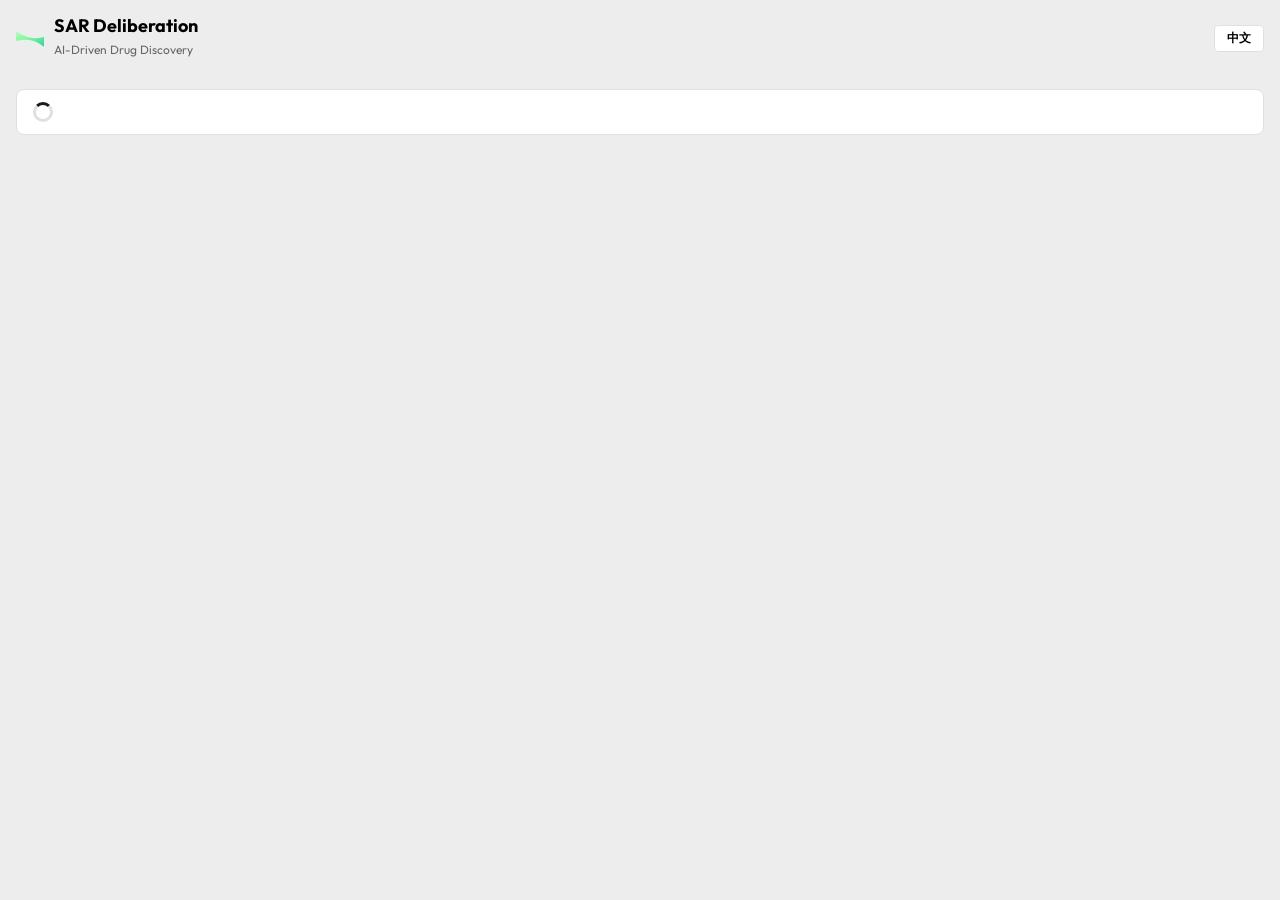
==== static/index.html @ 7827d1dc "Initial commit: SAR Deliberation platform Multi-agent AI deliberation system for drug discovery lead" ====
<!DOCTYPE html>
<html lang="en">
<head>
    <meta charset="UTF-8">
    <meta name="viewport" content="width=device-width, initial-scale=1.0">
    <title>SAR Deliberation</title>
    <link rel="icon" href="/static/favicon.svg" type="image/svg+xml">
    <link rel="stylesheet" href="/static/style.css?v=24">
    <script src="https://cdn.plot.ly/plotly-2.35.0.min.js"></script>
</head>
<body>

<div class="container">

    <!-- Header -->
    <header class="sar-header">
        <div class="header-left">
            <img class="header-logo" src="/static/favicon.svg" alt="logo">
            <div>
                <h1>SAR Deliberation</h1>
                <div class="subtitle" data-i18n="subtitle">AI-Driven Drug Discovery</div>
                <div class="project-context" id="project-context"></div>
            </div>
        </div>
        <div class="header-right-group">
            <span class="project-label hidden" id="project-label" data-i18n="projectLabel">Project</span>
            <select class="project-select hidden" id="project-select" onchange="switchProject(this.value)"></select>
            <button class="lang-toggle" onclick="toggleLang()">中文</button>
        </div>
    </header>

    <!-- App Layout: Sidebar + View Container -->
    <main class="app-layout no-sidebar">

        <!-- Shared Sidebar -->
        <aside id="sidebar" class="hidden">
            <button class="sidebar-collapse-btn" onclick="toggleMolPanel()" title="Toggle sidebar">
                <svg viewBox="0 0 16 16" fill="none" xmlns="http://www.w3.org/2000/svg">
                    <path d="M10 3L5 8l5 5" stroke="currentColor" stroke-width="1.5" stroke-linecap="round" stroke-linejoin="round"/>
                </svg>
            </button>
            <div class="sidebar-inner">
                <div class="sidebar-nav">
                    <button class="sidebar-nav-btn active" id="nav-home" onclick="switchView('home')">
                        <svg class="sidebar-nav-icon" viewBox="0 0 20 20" xmlns="http://www.w3.org/2000/svg">
                            <path d="M10.707 2.293a1 1 0 00-1.414 0l-7 7a1 1 0 001.414 1.414L4 10.414V17a1 1 0 001 1h2a1 1 0 001-1v-2a1 1 0 011-1h2a1 1 0 011 1v2a1 1 0 001 1h2a1 1 0 001-1v-6.586l.293.293a1 1 0 001.414-1.414l-7-7z" fill="currentColor"/>
                        </svg>
                        <span class="sidebar-nav-label" data-i18n="home">Home</span>
                    </button>
                    <button class="sidebar-nav-btn" id="nav-knowledge" onclick="switchView('knowledge')">
                        <svg class="sidebar-nav-icon" viewBox="0 0 20 20" xmlns="http://www.w3.org/2000/svg">
                            <path d="M9 4.804A7.968 7.968 0 005.5 4c-1.255 0-2.443.29-3.5.804v10A7.969 7.969 0 015.5 14c1.669 0 3.218.51 4.5 1.385A7.962 7.962 0 0114.5 14c1.255 0 2.443.29 3.5.804v-10A7.968 7.968 0 0014.5 4c-1.255 0-2.443.29-3.5.804V12a1 1 0 11-2 0V4.804z" fill="currentColor"/>
                        </svg>
                        <span class="sidebar-nav-label" data-i18n="knowledgeBase">Knowledge</span>
                    </button>
                </div>
                <div class="mol-list hidden" id="molecule-list">
                    <div class="mol-list-header">
                        <span data-i18n="sidebarMolecules">Molecules</span>
                        <span id="mol-count"></span>
                    </div>
                    <div class="mol-filter-tabs" id="mol-filter-tabs"></div>
                    <div class="mol-list-scroll" id="mol-list-body"></div>
                </div>
                <div class="mol-list-user" onclick="showToast(lang === 'zh' ? '登录功能开发中' : 'Sign-in coming soon')">
                    <div class="user-avatar">
                        <svg viewBox="0 0 20 20" fill="currentColor" xmlns="http://www.w3.org/2000/svg">
                            <path d="M10,11 C12.2,11 14,9.2 14,7 C14,4.8 12.2,3 10,3 C7.8,3 6,4.8 6,7 C6,9.2 7.8,11 10,11Z M10,12.5 C6.7,12.5 2,14.2 2,17 L2,18 L18,18 L18,17 C18,14.2 13.3,12.5 10,12.5Z"/>
                        </svg>
                    </div>
                    <span class="user-label" data-i18n="signIn">Sign in</span>
                </div>
            </div>
        </aside>

        <!-- View Container -->
        <div class="view-container">

            <!-- HOME VIEW -->
            <div id="view-home" class="view-pane active">
                <div id="dashboard-content">
                    <div class="loading"><div class="spinner"></div></div>
                </div>
            </div>

            <!-- KNOWLEDGE VIEW -->
            <div id="view-knowledge" class="view-pane">
                <div id="knowledge-content"></div>
            </div>

            <!-- PROJECT VIEW -->
            <div id="view-project" class="view-pane">
                <div class="stat-row" id="overview-cards"></div>
                <section id="detail-panel">
                    <div class="panel-tab-bar">
                        <button class="tab-btn active" data-tab="detail" data-i18n="candidate" onclick="switchTab('detail')">Candidate</button>
                        <button class="tab-btn" data-tab="heatmap" data-i18n="sarMatrix" onclick="switchTab('heatmap')">SAR Matrix</button>
                        <button class="tab-btn" data-tab="comparison" data-i18n="compare" onclick="switchTab('comparison')">Compare</button>
                        <button class="tab-btn" data-tab="analysis" onclick="switchTab('analysis')"><span data-i18n="analysis">Analysis</span> <span class="tab-ai-badge">✦ AI</span></button>
                    </div>

                    <div class="tab-pane active" id="tab-detail">
                        <div id="molecule-detail"></div>
                        <div class="panel-section">
                            <div class="panel-section-title" onclick="toggleCollapsible('smiles-collapsible')">
                                <span data-i18n="customMol">Custom Molecule</span> <span class="chevron">&#9662;</span>
                            </div>
                            <div id="smiles-collapsible" class="panel-section-body" style="display:none;">
                                <div class="smiles-hint" data-i18n="smilesHint">Paste a SMILES string to evaluate any molecule against the reference compound.</div>
                                <div class="smiles-presets" id="smiles-presets"></div>
                                <div class="smiles-row">
                                    <input type="text" class="smiles-input" id="smiles-input"
                                           placeholder="e.g. CC(=O)Oc1ccccc1C(=O)O">
                                    <button class="btn btn-primary btn-sm" data-i18n="evaluate" onclick="evaluateSmiles()">Evaluate</button>
                                </div>
                                <div id="smiles-result" class="mt-16"></div>
                            </div>
                        </div>
                    </div>

                    <div class="tab-pane" id="tab-heatmap">
                        <div class="tab-pane-body">
                            <div class="heatmap-controls" id="heatmap-controls"></div>
                            <div id="heatmap-charts"></div>
                        </div>
                    </div>

                    <div class="tab-pane" id="tab-comparison">
                        <div class="tab-pane-body">
                            <div class="tab-hint" data-i18n="compareHint">Select 2–4 molecules to compare properties and radar profiles</div>
                            <div class="compare-chips" id="compare-checkboxes"></div>
                            <button class="btn btn-primary btn-sm mt-16" id="compare-btn" data-i18n="compareSelected" onclick="runComparison()">Compare Selected</button>
                            <div id="compare-results"></div>
                        </div>
                    </div>

                    <div class="tab-pane" id="tab-analysis">
                        <div class="tab-pane-body">
                            <div id="strategy-cards"></div>
                            <div class="panel-section" id="context-section">
                                <div class="panel-section-title" onclick="toggleCollapsible('context-collapsible')">
                                    <span data-i18n="domainKnowledge">Domain Knowledge</span> <span class="chevron">&#9662;</span>
                                </div>
                                <div id="context-collapsible" class="panel-section-body" style="display:none;">
                                    <div class="smiles-hint" data-i18n="contextHint">Paste paper excerpts, SAR rules, or design constraints to give agents deeper context.</div>
                                    <textarea class="context-input" id="user-context"
                                              placeholder="e.g. Zhu et al. found that fluorine at para position is optimal for EGFR binding..."></textarea>
                                </div>
                            </div>
                            <div class="delib-bar-row">
                                <input type="text" class="delib-input" id="analysis-focus"
                                       placeholder="Analysis focus (optional)">
                                <button class="btn btn-primary" id="start-btn" data-i18n="startAnalysis" onclick="startDeliberation()">Start Analysis</button>
                            </div>
                            <div id="analysis-empty" class="analysis-empty">
                                <div class="analysis-flow">
                                    <div class="flow-step">
                                        <div class="flow-icon">1</div>
                                        <div class="flow-label" data-i18n="r1">Independent Analysis</div>
                                        <div class="flow-desc" data-i18n="flowDesc1">3 agents analyze all molecules from different perspectives</div>
                                    </div>
                                    <div class="flow-arrow">&rarr;</div>
                                    <div class="flow-step">
                                        <div class="flow-icon">2</div>
                                        <div class="flow-label" data-i18n="r2">Cross-Challenge</div>
                                        <div class="flow-desc" data-i18n="flowDesc2">Agents challenge each other's findings with your guidance</div>
                                    </div>
                                    <div class="flow-arrow">&rarr;</div>
                                    <div class="flow-step">
                                        <div class="flow-icon">3</div>
                                        <div class="flow-label" data-i18n="r3">Convergence</div>
                                        <div class="flow-desc" data-i18n="flowDesc3">Agents reach consensus on rankings and recommendations</div>
                                    </div>
                                </div>
                            </div>
                            <div id="round1-area"></div>
                            <div id="review-gate" class="hidden"></div>
                            <div id="round2-area"></div>
                            <div id="round3-area"></div>
                            <div id="delib-summary"></div>
                            <div class="panel-section" id="history-section" style="margin-top:16px;">
                                <div class="panel-section-title" onclick="toggleCollapsible('history-collapsible')">
                                    <span data-i18n="historyTitle">Deliberation History</span> <span class="chevron">&#9662;</span>
                                </div>
                                <div id="history-collapsible" class="panel-section-body" style="display:none;">
                                    <div id="history-list"></div>
                                </div>
                            </div>
                        </div>
                    </div>
                </section>
            </div>

        </div>
    </main>

</div>

<script src="/static/app.js?v=27"></script>
</body>
</html>
---- static/style.css ----
@import url('https://fonts.googleapis.com/css2?family=Outfit:wght@300;400;500;600;700&display=swap');

:root {
    --bg: #EDEDED;
    --bg-card: #F5F5F5;
    --bg-white: #FFFFFF;
    --accent: #76FB91;
    --accent-dim: rgba(118, 251, 145, 0.15);
    --accent-border: rgba(118, 251, 145, 0.35);
    --accent-dark: #1A1A1A;
    --text: #000000;
    --text-secondary: #666666;
    --text-muted: #999999;
    --border: #E0E0E0;
    --agent-sa: #76FB91;
    --agent-mpo: #76D4FB;
    --agent-risk: #FBD076;
    --agent-admet: #D076FB;
    --agent-synth: #FB7676;
    --success: #22C55E;
    --warning: #F59E0B;
    --danger: #EF4444;
    --radius: 8px;
    --radius-sm: 4px;
    --shadow: 0 1px 4px rgba(0,0,0,0.06);
}

* { margin: 0; padding: 0; box-sizing: border-box; }

body {
    background: var(--bg);
    font-family: 'Outfit', 'Helvetica Neue', Arial, sans-serif;
    color: var(--text);
    line-height: 1.5;
    -webkit-font-smoothing: antialiased;
}

.container {
    max-width: 1400px;
    margin: 0 auto;
    padding: 0 16px;
}

/* ── Header ── */
.sar-header {
    padding: 12px 0 8px;
    display: flex;
    align-items: center;
    justify-content: space-between;
}
.header-right-group {
    display: flex;
    align-items: center;
    gap: 8px;
    flex-shrink: 0;
}
.project-label {
    font-size: 11px;
    font-weight: 500;
    color: var(--text-muted);
    letter-spacing: 0.3px;
}
.project-select {
    font-family: 'Outfit', sans-serif;
    font-size: 12px;
    font-weight: 500;
    padding: 4px 24px 4px 10px;
    border: 1px solid var(--border);
    border-radius: var(--radius-sm);
    background: var(--bg-white);
    color: var(--text);
    cursor: pointer;
    appearance: none;
    background-image: url("data:image/svg+xml,%3Csvg xmlns='http://www.w3.org/2000/svg' width='12' height='12' viewBox='0 0 12 12'%3E%3Cpath d='M3 5l3 3 3-3' fill='none' stroke='%23999' stroke-width='1.5'/%3E%3C/svg%3E");
    background-repeat: no-repeat;
    background-position: right 6px center;
    transition: all 0.12s ease;
    max-width: 220px;
}
.project-select:hover {
    border-color: var(--accent-dark);
}
.project-select:focus {
    outline: none;
    border-color: var(--accent-dark);
}
.lang-toggle {
    font-family: 'Outfit', sans-serif;
    font-size: 12px;
    font-weight: 600;
    padding: 4px 12px;
    border: 1px solid var(--border);
    border-radius: var(--radius-sm);
    background: var(--bg-white);
    color: var(--text);
    cursor: pointer;
    transition: all 0.12s ease;
    flex-shrink: 0;
}
.lang-toggle:hover {
    border-color: var(--accent-dark);
    background: var(--bg-card);
}
.header-left {
    display: flex;
    align-items: center;
    gap: 10px;
}
.header-logo {
    width: 28px;
    height: 28px;
    flex-shrink: 0;
}
/* ── Project Context ── */
.project-context {
    font-size: 12px;
    color: var(--text-muted);
    line-height: 1.5;
    padding: 0 0 6px;
    max-width: 800px;
}

/* ── Sidebar User ── */
.mol-list-user {
    display: flex;
    align-items: center;
    gap: 8px;
    padding: 8px 14px;
    border-top: 1px solid var(--border);
    flex-shrink: 0;
    cursor: pointer;
    transition: background 0.12s ease;
}
.mol-list-user:hover {
    background: var(--bg-card);
}
.user-avatar {
    width: 28px;
    height: 28px;
    border-radius: 50%;
    background: var(--bg);
    border: 1px solid var(--border);
    display: flex;
    align-items: center;
    justify-content: center;
    color: var(--text-muted);
    flex-shrink: 0;
}
.user-avatar svg {
    width: 14px;
    height: 14px;
}
.user-label {
    font-size: 12px;
    color: var(--text-muted);
}
.app-layout.sidebar-collapsed .mol-list-user {
    justify-content: center;
    padding: 8px 0;
}
.sar-header h1 {
    font-size: 18px;
    font-weight: 700;
    color: var(--text);
    margin: 0;
}
.sar-header .subtitle {
    font-size: 12px;
    color: var(--text-secondary);
    font-weight: 400;
    margin-top: 2px;
}
.header-context {
    font-size: 11px;
    color: var(--text-muted);
    margin-top: 2px;
}

/* ── Stat Cards ── */
.stat-row {
    display: grid;
    grid-template-columns: repeat(4, 1fr);
    gap: 8px;
    margin-bottom: 10px;
}
.stat-card {
    background: var(--bg-white);
    border-radius: var(--radius);
    padding: 10px 14px;
    box-shadow: var(--shadow);
    border: 1px solid var(--border);
}
.stat-card .stat-label {
    font-size: 12px;
    font-weight: 600;
    color: var(--text-secondary);
    text-transform: uppercase;
    letter-spacing: 0.5px;
    margin-bottom: 6px;
}
.stat-card .stat-value {
    font-size: 22px;
    font-weight: 700;
    color: var(--text);
    line-height: 1;
    font-variant-numeric: tabular-nums;
}
.stat-card .stat-sub {
    font-size: 12px;
    color: var(--text-muted);
    margin-top: 4px;
}
.stat-card.accent {
    background: linear-gradient(135deg, var(--accent-dim), var(--bg-white));
    border-color: var(--accent-border);
}

/* ── App Layout ── */
.app-layout {
    display: grid;
    grid-template-columns: 300px 1fr;
    gap: 6px;
    margin-bottom: 16px;
    transition: grid-template-columns 0.25s ease;
}
.app-layout.sidebar-collapsed {
    grid-template-columns: 48px 1fr;
}
.app-layout.no-sidebar {
    grid-template-columns: 1fr;
}

@media (max-width: 960px) {
    .app-layout { grid-template-columns: 1fr; }
}

/* ── View Panes ── */
.view-pane { display: none; }
.view-pane.active { display: block; }

/* ── Sidebar ── */
#sidebar {
    position: sticky;
    top: 16px;
    align-self: start;
}
aside#sidebar {
    position: relative;
}
.sidebar-inner {
    background: var(--bg-white);
    border-radius: var(--radius);
    box-shadow: var(--shadow);
    border: 1px solid var(--border);
    overflow: hidden;
    display: flex;
    flex-direction: column;
    min-height: 480px;
    max-height: calc(100vh - 48px);
}
.sidebar-nav {
    padding: 6px;
    border-bottom: 1px solid var(--border);
    flex-shrink: 0;
}
.sidebar-nav-btn {
    display: flex;
    align-items: center;
    gap: 8px;
    width: 100%;
    padding: 8px 10px;
    border: none;
    background: transparent;
    border-radius: var(--radius-sm);
    cursor: pointer;
    font-family: 'Outfit', sans-serif;
    font-size: 13px;
    font-weight: 500;
    color: var(--text-secondary);
    transition: all 0.12s ease;
}
.sidebar-nav-btn:hover {
    background: var(--bg-card);
    color: var(--text);
}
.sidebar-nav-btn.active {
    background: var(--accent-dim);
    color: #166534;
}
.sidebar-nav-icon {
    width: 18px;
    height: 18px;
    flex-shrink: 0;
}
.app-layout.sidebar-collapsed .sidebar-nav-label {
    display: none;
}
.app-layout.sidebar-collapsed .sidebar-nav-btn {
    justify-content: center;
    padding: 8px 0;
}

/* ── Molecule List ── */
.mol-list {
    overflow: hidden;
    display: flex;
    flex-direction: column;
    flex: 1;
    min-height: 0;
    border-top: 1px solid var(--border);
}

.mol-list-header {
    padding: 10px 14px;
    font-size: 13px;
    font-weight: 600;
    color: var(--text);
    border-bottom: 1px solid var(--border);
    display: flex;
    align-items: center;
    justify-content: space-between;
    flex-shrink: 0;
}
.mol-list-header #mol-count {
    font-weight: 400;
    color: var(--text-muted);
    font-size: 12px;
}
/* ── Sidebar Collapse Button ── */
.sidebar-collapse-btn {
    position: absolute;
    top: 8px;
    right: -12px;
    z-index: 10;
    width: 24px;
    height: 24px;
    border-radius: 50%;
    border: 1px solid var(--accent-border);
    background: var(--bg-white);
    cursor: pointer;
    color: #166534;
    display: flex;
    align-items: center;
    justify-content: center;
    box-shadow: 0 1px 4px rgba(0,0,0,0.1);
    transition: all 0.15s ease;
    flex-shrink: 0;
}
.sidebar-collapse-btn:hover {
    background: var(--accent);
    border-color: var(--accent);
    color: var(--accent-dark);
    box-shadow: 0 2px 8px rgba(118, 251, 145, 0.4);
}
.sidebar-collapse-btn svg {
    width: 12px;
    height: 12px;
    transition: transform 0.25s ease;
}
.app-layout.sidebar-collapsed .sidebar-collapse-btn {
    right: -12px;
}
.app-layout.sidebar-collapsed .sidebar-collapse-btn svg {
    transform: rotate(180deg);
}
/* Horizontal collapse: icon-only sidebar */
.app-layout.sidebar-collapsed .mol-list {
    display: none;
}
.app-layout.sidebar-collapsed .mol-list-user .user-label {
    display: none;
}

/* Filter Tabs */
.mol-filter-tabs {
    display: flex;
    gap: 3px;
    padding: 6px 14px;
    border-bottom: 1px solid var(--border);
    flex-shrink: 0;
    flex-wrap: wrap;
}
.filter-tab {
    font-family: 'Outfit', sans-serif;
    font-size: 11px;
    font-weight: 500;
    padding: 3px 8px;
    border-radius: var(--radius-sm);
    border: 1px solid var(--border);
    background: var(--bg-white);
    color: var(--text-secondary);
    cursor: pointer;
    transition: all 0.12s ease;
    white-space: nowrap;
}
.filter-tab:hover { border-color: var(--text-muted); }
.filter-tab.active {
    background: var(--accent-dark);
    color: var(--bg-white);
    border-color: var(--accent-dark);
}

/* Scrollable List */
.mol-list-scroll {
    overflow-y: auto;
    flex: 1;
    min-height: 0;
}

.mol-list-item {
    display: flex;
    align-items: center;
    gap: 8px;
    padding: 5px 12px 5px 14px;
    border-bottom: 1px solid var(--border);
    cursor: pointer;
    transition: background 0.12s ease;
    font-size: 13px;
}
.mol-list-item:last-child { border-bottom: none; }
.mol-list-item:hover { background: var(--accent-dim); }
.mol-list-item.active { background: var(--accent-dim); border-left: 3px solid var(--accent); padding-left: 11px; }

.mol-list-info { flex: 1; min-width: 0; }
.mol-list-name {
    font-weight: 500;
    color: var(--text);
    white-space: nowrap;
    overflow: hidden;
    text-overflow: ellipsis;
    font-size: 13px;
    line-height: 1.3;
}
.mol-list-position {
    font-size: 11px;
    color: var(--text-muted);
    line-height: 1.3;
}
.mol-list-right {
    display: flex;
    align-items: center;
    gap: 6px;
    flex-shrink: 0;
}
.mol-list-score {
    font-weight: 600;
    font-variant-numeric: tabular-nums;
    font-size: 12px;
    min-width: 32px;
    text-align: left;
}

.tag {
    display: inline-block;
    font-size: 10px;
    font-weight: 600;
    padding: 2px 6px;
    border-radius: 3px;
    letter-spacing: 0.3px;
    text-align: center;
}
.tag-pass { background: #DCFCE7; color: #166534; }
.tag-conditional { background: #FEF3C7; color: #92400E; }
.tag-fail { background: #FEE2E2; color: #991B1B; }

/* ── Right Panel: Tabbed ── */
#detail-panel {
    background: var(--bg-white);
    border-radius: var(--radius);
    box-shadow: var(--shadow);
    border: 1px solid var(--border);
}

.panel-tab-bar {
    display: flex;
    gap: 4px;
    padding: 6px 8px;
    background: var(--bg-card);
    border-bottom: 1px solid var(--border);
}
.panel-tab-bar .tab-btn {
    flex: 1;
    text-align: center;
}

.tab-pane-body {
    padding: 14px;
}

.panel-section {
    border-top: 1px solid var(--border);
}
.panel-section-title {
    padding: 8px 16px;
    font-size: 13px;
    font-weight: 600;
    color: var(--text-secondary);
    cursor: pointer;
    display: flex;
    align-items: center;
    justify-content: space-between;
    transition: background 0.12s ease;
}
.panel-section-title:hover { background: var(--bg-card); }
.panel-section-body {
    padding: 0 16px 12px;
}

.detail-header {
    padding: 10px 16px;
    display: flex;
    align-items: center;
    justify-content: space-between;
    border-bottom: 1px solid var(--border);
}
.detail-header-left .detail-name {
    font-size: 14px;
    font-weight: 600;
    color: var(--text);
}
.detail-header-left .detail-meta {
    font-size: 12px;
    color: var(--text-muted);
    margin-top: 2px;
}
.detail-header-right {
    display: flex;
    align-items: center;
    gap: 10px;
}
.detail-score {
    font-size: 20px;
    font-weight: 700;
    color: var(--text);
    font-variant-numeric: tabular-nums;
}

.detail-body {
    display: grid;
    grid-template-columns: 1fr 1fr;
    gap: 0;
}
.detail-svg {
    padding: 10px;
    display: flex;
    align-items: center;
    justify-content: center;
    border-right: 1px solid var(--border);
}
.detail-svg svg { max-width: 100%; height: auto; }
.detail-radar {
    padding: 4px;
    min-height: 280px;
}

/* ── Property Grid ── */
.prop-grid {
    display: grid;
    grid-template-columns: repeat(6, 1fr);
    gap: 0;
    border-top: 1px solid var(--border);
}
.prop-item {
    text-align: center;
    padding: 6px 4px;
    border-right: 1px solid var(--border);
}
.prop-item:last-child { border-right: none; }
.prop-label {
    font-size: 11px;
    font-weight: 500;
    color: var(--text-muted);
    letter-spacing: 0.3px;
}
.prop-value {
    font-size: 14px;
    font-weight: 600;
    color: var(--text);
    margin-top: 2px;
    font-variant-numeric: tabular-nums;
}
.prop-value.good { color: var(--success); }
.prop-value.warn { color: var(--warning); }
.prop-value.bad { color: var(--danger); }

/* ── Score Breakdown / Gate Range Bars ── */
.gate-table {
    border-top: 1px solid var(--border);
}
.gate-range-row {
    display: flex;
    align-items: center;
    gap: 8px;
    padding: 10px 12px;
    border-bottom: 1px solid var(--border);
}
.gate-dot {
    width: 8px;
    height: 8px;
    border-radius: 50%;
    flex-shrink: 0;
}
.gate-dot.gate-pass { background: var(--success); }
.gate-dot.gate-warn { background: var(--warning); }
.gate-dot.gate-fail { background: var(--danger); }
.gate-range-name {
    flex: 0 0 auto;
    min-width: 80px;
    font-size: 12px;
    color: var(--text-secondary);
}
.gate-range-val {
    flex: 0 0 70px;
    font-size: 15px;
    font-weight: 700;
    font-variant-numeric: tabular-nums;
    color: var(--text);
    text-align: left;
}
.gate-range-val small {
    font-size: 11px;
    font-weight: 400;
    color: var(--text-muted);
}
.gate-range-bar {
    position: relative;
    flex: 2;
    min-width: 60px;
    padding-top: 14px;
}
.gate-bar-track {
    display: flex;
    height: 8px;
    border-radius: 4px;
    overflow: hidden;
}
.gate-bar-fail-zone {
    background: rgba(245, 158, 11, 0.18);
    height: 100%;
}
.gate-bar-pass-zone {
    background: rgba(34, 197, 94, 0.22);
    height: 100%;
}
.gate-needle {
    position: absolute;
    bottom: -1px;
    width: 2.5px;
    height: 12px;
    border-radius: 1px;
    transform: translateX(-50%);
}
.gate-threshold {
    position: absolute;
    top: 1px;
    font-size: 9px;
    color: var(--text-muted);
    transform: translateX(-50%);
    opacity: 0.6;
}
.gate-total-row {
    display: flex;
    align-items: center;
    gap: 10px;
    padding: 14px 12px;
    background: var(--bg-card);
    border-top: 2px solid var(--border);
}
.gate-total-label {
    width: 90px;
    font-size: 13px;
    font-weight: 700;
    color: var(--text);
    flex-shrink: 0;
    padding-left: 16px;
}
.gate-total-score {
    font-size: 18px;
    font-weight: 700;
    font-variant-numeric: tabular-nums;
    min-width: 70px;
    flex-shrink: 0;
}
.gate-total-score small {
    font-size: 12px;
    font-weight: 400;
    color: var(--text-muted);
}
.gate-total-score.score-good { color: var(--success); }
.gate-total-score.score-ok { color: var(--warning); }
.gate-total-score.score-low { color: var(--danger); }
.gate-total-bar {
    flex: 1;
    height: 6px;
    background: var(--bg);
    border-radius: 3px;
    overflow: hidden;
}
.gate-total-fill {
    height: 100%;
    background: linear-gradient(90deg, var(--accent), var(--success));
    border-radius: 3px;
    transition: width 0.3s ease;
}

/* ── Risk Chips ── */
.risk-chips {
    display: flex;
    flex-wrap: wrap;
    gap: 6px;
    padding: 6px 16px;
    border-bottom: 1px solid var(--border);
}
.risk-chip {
    font-size: 11px;
    font-weight: 500;
    padding: 2px 8px;
    border-radius: 3px;
}
.risk-chip.gate-pass { background: #DCFCE7; color: #166534; }
.risk-chip.gate-warn { background: #FEF3C7; color: #92400E; }
.risk-chip.gate-fail { background: #FEE2E2; color: #991B1B; }

/* ── Section Headers ── */
.section-header {
    display: flex;
    align-items: center;
    justify-content: space-between;
    margin: 0 0 12px;
}
.section-title {
    font-size: 15px;
    font-weight: 600;
    color: var(--text);
}
.section-desc {
    font-size: 13px;
    color: var(--text-secondary);
}

/* ── Collapsible Sections ── */
.collapsible {
    background: var(--bg-white);
    border-radius: var(--radius);
    box-shadow: var(--shadow);
    border: 1px solid var(--border);
    margin-bottom: 16px;
    overflow: hidden;
}
.collapsible-header {
    padding: 16px 20px;
    display: flex;
    align-items: center;
    justify-content: space-between;
    cursor: pointer;
    user-select: none;
    font-size: 14px;
    font-weight: 600;
    color: var(--text);
    transition: background 0.12s ease;
}
.collapsible-header:hover { background: var(--bg-card); }
.collapsible-header .chevron {
    transition: transform 0.2s ease;
    color: var(--text-muted);
}
.collapsible.open .chevron { transform: rotate(180deg); }
.collapsible-body {
    display: none;
    padding: 0 20px 20px;
}
.collapsible.open .collapsible-body { display: block; }

/* ── Heatmap ── */
.heatmap-controls {
    display: flex;
    gap: 8px;
    margin-bottom: 12px;
    flex-wrap: wrap;
}
.heatmap-btn {
    font-family: 'Outfit', sans-serif;
    font-size: 12px;
    font-weight: 500;
    padding: 4px 12px;
    border-radius: var(--radius-sm);
    border: 1px solid var(--border);
    background: var(--bg-white);
    color: var(--text-secondary);
    cursor: pointer;
    transition: all 0.12s ease;
}
.heatmap-btn:hover { border-color: var(--accent); }
.heatmap-btn.active {
    background: var(--accent-dark);
    color: var(--bg-white);
    border-color: var(--accent-dark);
}

/* ── Comparison ── */
.compare-grid {
    display: grid;
    gap: 16px;
    margin-bottom: 16px;
}
.compare-card {
    background: var(--bg-white);
    border-radius: var(--radius);
    padding: 10px;
    border: 1px solid var(--border);
    text-align: center;
}
.compare-card .mol-name {
    font-size: 14px;
    font-weight: 600;
    color: var(--text);
}
.compare-card .mol-position {
    font-size: 11px;
    color: var(--text-muted);
    margin: 2px 0 8px;
}
.compare-card .mol-score {
    font-size: 22px;
    font-weight: 700;
    line-height: 1;
    margin-bottom: 12px;
}
.compare-card svg { max-width: 100%; height: auto; }

.compare-table {
    width: 100%;
    border-collapse: collapse;
    font-size: 13px;
    margin: 16px 0;
}
.compare-table th {
    text-align: left;
    padding: 6px 10px;
    font-weight: 600;
    font-size: 12px;
    color: var(--text-secondary);
    text-transform: uppercase;
    letter-spacing: 0.5px;
    border-bottom: 2px solid var(--border);
}
.compare-table td {
    padding: 6px 10px;
    border-bottom: 1px solid var(--border);
    font-variant-numeric: tabular-nums;
}
.compare-table th:not(:first-child),
.compare-table td:not(:first-child) {
    text-align: right;
}
.compare-table th:first-child { width: 80px; }
.compare-table .ref-cell {
    color: var(--text-muted);
    background: var(--bg-card);
}
.delta-inline {
    font-size: 10px;
    font-weight: 500;
    color: var(--text-muted);
    margin-left: 2px;
}

/* ── Custom SMILES ── */
.smiles-section {
    padding: 20px;
}
.smiles-hint {
    font-size: 12px;
    color: var(--text-muted);
    margin-bottom: 10px;
    line-height: 1.5;
}
.smiles-presets {
    display: flex;
    gap: 6px;
    margin-bottom: 10px;
    flex-wrap: wrap;
}
.smiles-preset {
    font-family: 'Outfit', sans-serif;
    font-size: 11px;
    font-weight: 500;
    padding: 3px 10px;
    border-radius: var(--radius-sm);
    border: 1px solid var(--border);
    background: var(--bg-card);
    color: var(--text-secondary);
    cursor: pointer;
    transition: all 0.12s ease;
}
.smiles-preset:hover {
    border-color: var(--accent-border);
    background: var(--accent-dim);
}
.smiles-row {
    display: flex;
    gap: 12px;
    align-items: center;
}
.smiles-input {
    flex: 1;
    font-family: 'Outfit', monospace;
    font-size: 13px;
    padding: 10px 14px;
    border: 1px solid var(--border);
    border-radius: var(--radius-sm);
    outline: none;
    transition: border-color 0.12s ease;
}
.smiles-input:focus { border-color: var(--accent-dark); }

/* ── Buttons ── */
.btn {
    font-family: 'Outfit', sans-serif;
    font-weight: 600;
    font-size: 13px;
    border: none;
    border-radius: var(--radius-sm);
    padding: 8px 20px;
    cursor: pointer;
    transition: all 0.15s ease;
}
.btn:active { transform: scale(0.98); }
.btn-primary {
    background: var(--accent-dark);
    color: var(--bg-white);
}
.btn-primary:hover {
    background: #333;
    box-shadow: 0 4px 12px rgba(0,0,0,0.15);
    transform: translateY(-1px);
}
.btn-primary:disabled {
    opacity: 0.5;
    cursor: not-allowed;
    transform: none;
}
.btn-full { width: 100%; }
.btn-sm {
    font-size: 12px;
    padding: 6px 14px;
}

/* ── Strategy Cards ── */
#strategy-cards { margin-bottom: 14px; }
.strategy-section-title {
    font-size: 12px;
    font-weight: 600;
    color: var(--text-muted);
    text-transform: uppercase;
    letter-spacing: 0.5px;
    margin-bottom: 8px;
}
.strategy-cards-grid {
    display: grid;
    grid-template-columns: repeat(3, 1fr);
    gap: 8px;
}
.strategy-card {
    position: relative;
    background: var(--bg-card);
    border: 1px solid var(--border);
    border-radius: var(--radius);
    padding: 10px 12px;
    cursor: pointer;
    transition: all 0.15s ease;
}
.strategy-card:hover {
    border-color: var(--text-muted);
}
.strategy-card.active {
    background: var(--accent-dim);
    border-color: var(--accent-border);
}
.strategy-mode-badge {
    display: inline-block;
    font-size: 9px;
    font-weight: 700;
    letter-spacing: 0.8px;
    text-transform: uppercase;
    color: var(--accent-dark);
    background: var(--accent);
    padding: 1px 5px;
    border-radius: 3px;
    margin-bottom: 4px;
}
.strategy-card-title {
    font-size: 13px;
    font-weight: 600;
    color: var(--text);
}
.strategy-card-agents {
    font-size: 11px;
    color: var(--text-muted);
    margin-bottom: 6px;
}
.strategy-card-list {
    display: flex;
    flex-direction: column;
    gap: 2px;
}
.strategy-perspective {
    font-size: 11px;
    color: var(--text-secondary);
    line-height: 1.4;
}

.delib-bar-row {
    display: flex;
    gap: 12px;
    align-items: center;
    margin-bottom: 16px;
}
.delib-input {
    flex: 1;
    font-family: 'Outfit', sans-serif;
    font-size: 13px;
    padding: 10px 16px;
    border: 1px solid var(--border);
    border-radius: var(--radius-sm);
    outline: none;
    background: var(--bg-white);
    transition: border-color 0.12s ease;
}
.delib-input:focus { border-color: var(--accent-dark); }

/* ── Round Section ── */
.round-section {
    margin: 14px 0;
}
.round-header {
    display: flex;
    align-items: center;
    gap: 10px;
    margin-bottom: 10px;
    padding-bottom: 8px;
    border-bottom: 2px solid var(--border);
}
.round-badge {
    background: var(--accent-dark);
    color: var(--bg-white);
    font-size: 11px;
    font-weight: 600;
    padding: 3px 10px;
    border-radius: var(--radius-sm);
    letter-spacing: 0.5px;
}
.round-title {
    font-size: 15px;
    font-weight: 600;
    color: var(--text);
}
.round-duration {
    font-size: 12px;
    color: var(--text-muted);
    margin-left: auto;
    font-variant-numeric: tabular-nums;
}

/* ── Agent Cards ── */
.agent-grid, .agent-grid-2, .agent-grid-5 {
    display: grid;
    gap: 10px;
    align-items: stretch;
}
.agent-grid {
    grid-template-columns: repeat(3, 1fr);
}
.agent-grid-2 {
    grid-template-columns: repeat(2, 1fr);
}
.agent-grid-5 {
    grid-template-columns: repeat(3, 1fr);
}
.agent-card {
    background: var(--bg-white);
    border-radius: var(--radius);
    box-shadow: var(--shadow);
    border: 1px solid var(--border);
    overflow: hidden;
    transition: transform 0.15s ease, box-shadow 0.15s ease;
}
.agent-card:hover {
    transform: translateY(-2px);
    box-shadow: 0 4px 20px rgba(0,0,0,0.1);
}
.agent-card-header {
    padding: 8px 14px;
    display: flex;
    align-items: center;
    gap: 10px;
    border-bottom: 1px solid var(--border);
}
.agent-dot {
    width: 10px;
    height: 10px;
    border-radius: 50%;
    flex-shrink: 0;
}
.agent-dot.sa { background: var(--agent-sa); }
.agent-dot.mpo { background: var(--agent-mpo); }
.agent-dot.risk { background: var(--agent-risk); }
.agent-dot.admet { background: var(--agent-admet); }
.agent-dot.synth { background: var(--agent-synth); }
.agent-name {
    font-size: 12px;
    font-weight: 600;
    color: var(--text);
}
.agent-card-body {
    padding: 12px 14px;
    font-size: 12px;
    line-height: 1.6;
    color: var(--text);
}
.agent-card-body p { margin: 0 0 4px; }
.agent-heading {
    font-weight: 600;
    margin: 10px 0 4px;
}
.agent-heading:first-child { margin-top: 0; }
.agent-bullet {
    padding-left: 6px;
    margin: 2px 0;
}

/* ── Agent CoT (Chain-of-Thought) ── */
.agent-cot {
    margin-bottom: 10px;
    border: 1px solid var(--border);
    border-left: 3px solid var(--accent);
    border-radius: 4px;
    font-size: 11px;
    background: var(--bg-card);
}
.agent-cot-header {
    padding: 6px 10px;
    cursor: pointer;
    display: flex;
    align-items: center;
    gap: 6px;
    color: var(--text-muted);
    font-weight: 500;
    user-select: none;
}
.agent-cot-header:hover { color: var(--text); }
.agent-cot-icon {
    transition: transform 0.2s;
    font-size: 10px;
    display: inline-block;
}
.agent-cot.collapsed .agent-cot-icon { transform: rotate(0deg); }
.agent-cot:not(.collapsed) .agent-cot-icon { transform: rotate(90deg); }
.agent-cot-count {
    margin-left: auto;
    font-size: 10px;
    opacity: 0.6;
}
.agent-cot-body {
    padding: 0 10px 8px;
    line-height: 1.5;
    color: var(--text-secondary);
}
.agent-cot.collapsed .agent-cot-body { display: none; }
.agent-cot-line {
    padding: 1px 0;
    opacity: 0;
    transform: translateY(4px);
}
.agent-cot-line.cot-typed {
    animation: cotTypeIn 0.3s ease forwards;
}
@keyframes cotTypeIn {
    from { opacity: 0; transform: translateY(4px); }
    to   { opacity: 1; transform: translateY(0); }
}

/* ── ReAct Steps ── */
.react-step {
    margin-bottom: 6px;
    border: 1px solid var(--border);
    border-radius: 6px;
    font-size: 12px;
    overflow: hidden;
}
.react-step.active {
    border-left: 3px solid var(--accent);
}
.react-step.done {
    border-left: 3px solid var(--success);
}
.react-step-header {
    padding: 5px 10px;
    cursor: pointer;
    display: flex;
    align-items: center;
    gap: 6px;
    background: var(--bg-card);
    user-select: none;
    font-size: 11px;
}
.react-step-header:hover { background: var(--border); }
.react-step-num {
    width: 18px; height: 18px;
    border-radius: 50%;
    background: var(--accent);
    color: var(--text);
    display: flex; align-items: center; justify-content: center;
    font-size: 10px; font-weight: 600;
    flex-shrink: 0;
}
.react-step.done .react-step-num {
    background: var(--success);
    color: white;
}
.react-step-name { font-weight: 500; color: var(--text-secondary); }
.react-step-chevron {
    margin-left: auto;
    transition: transform 0.2s;
    font-size: 10px;
    color: var(--text-muted);
}
.react-step.collapsed .react-step-body { display: none; }
.react-step.collapsed .react-step-chevron { transform: rotate(-90deg); }
.react-step-body {
    padding: 6px 10px;
    line-height: 1.6;
    color: var(--text-secondary);
    border-top: 1px solid var(--border);
    max-height: 250px;
    overflow-y: auto;
}
.react-step-body .agent-stream-text {
    padding: 0;
    max-height: none;
}

/* ── Streaming ── */
.agent-card.streaming .agent-card-body {
    min-height: 80px;
}
.agent-waiting {
    color: var(--text-muted);
    font-size: 12px;
    padding: 16px 12px;
    text-align: center;
}
.agent-card.generating {
    border-color: var(--accent);
    box-shadow: 0 0 0 1px var(--accent-border);
}
.agent-card.done {
    border-color: var(--border);
    box-shadow: none;
}
.agent-generating-dot {
    width: 6px;
    height: 6px;
    border-radius: 50%;
    background: var(--accent);
    animation: pulse 1.5s ease-in-out infinite;
}
@keyframes pulse {
    0%, 100% { opacity: 1; }
    50% { opacity: 0.3; }
}
.agent-stream-text {
    font-size: 12px;
    line-height: 1.6;
    padding: 8px 12px;
    white-space: pre-wrap;
    word-break: break-word;
    color: var(--text-secondary);
    max-height: 300px;
    overflow-y: auto;
}
.streaming-cursor::after {
    content: '▊';
    animation: blink 0.8s step-end infinite;
    color: var(--accent);
    font-weight: 300;
}
@keyframes blink {
    0%, 100% { opacity: 1; }
    50% { opacity: 0; }
}
.agent-done-check {
    color: var(--success);
    font-size: 14px;
    font-weight: 600;
}
.agent-status {
    margin-left: auto;
}
.convergence-card.generating {
    border-color: var(--accent);
}

/* ── Review Gate ── */
.review-gate {
    background: var(--bg-white);
    border-radius: var(--radius);
    border: 1px solid var(--border);
    border-left: 3px solid var(--agent-mpo);
    padding: 12px 16px;
    margin: 10px 0;
    box-shadow: var(--shadow);
}
.review-gate h3 {
    font-size: 14px;
    font-weight: 600;
    margin: 0 0 6px;
}
.review-gate p {
    font-size: 13px;
    color: var(--text-secondary);
    margin: 0 0 16px;
}
.guidance-input {
    width: 100%;
    font-family: 'Outfit', sans-serif;
    font-size: 13px;
    padding: 10px 14px;
    border: 1px solid var(--border);
    border-radius: var(--radius-sm);
    outline: none;
    resize: vertical;
    min-height: 60px;
    margin-bottom: 12px;
    transition: border-color 0.12s ease;
}
.guidance-input:focus { border-color: var(--accent-dark); }

.context-input {
    width: 100%;
    font-family: 'Outfit', sans-serif;
    font-size: 13px;
    padding: 10px 14px;
    border: 1px solid var(--border);
    border-radius: var(--radius-sm);
    outline: none;
    resize: vertical;
    min-height: 80px;
    max-height: 200px;
    transition: border-color 0.12s ease;
    color: var(--text);
    background: var(--bg-white);
}
.context-input:focus { border-color: var(--accent-dark); }

/* ── Convergence ── */
.convergence-card {
    background: var(--bg-white);
    border-radius: var(--radius);
    border: 1px solid var(--border);
    border-left: 3px solid var(--accent);
    padding: 14px 16px;
    box-shadow: var(--shadow);
}
.convergence-card h3 {
    font-size: 15px;
    font-weight: 600;
    margin: 0 0 16px;
}
.convergence-body {
    font-size: 13px;
    line-height: 1.6;
}
.convergence-body p { margin: 0 0 8px; }
.convergence-body h4 {
    margin: 16px 0 8px;
    font-size: 15px;
    font-weight: 600;
}

/* ── Summary Glass Card ── */
.glass-card {
    background: rgba(118, 251, 145, 0.08);
    border: 1px solid var(--accent-border);
    border-radius: var(--radius);
    padding: 10px 16px;
    margin: 10px 0;
}
.glass-card h3 {
    font-size: 14px;
    font-weight: 600;
    margin: 0 0 4px;
}

/* ── Traces ── */
.trace-container {
    margin-top: 16px;
}
.trace-item {
    border: 1px solid var(--border);
    border-radius: var(--radius-sm);
    margin-bottom: 8px;
    overflow: hidden;
}
.trace-header {
    padding: 10px 16px;
    display: flex;
    align-items: center;
    gap: 12px;
    cursor: pointer;
    font-size: 13px;
    color: var(--text-secondary);
    transition: background 0.12s ease;
}
.trace-header:hover { background: var(--bg-card); }
.trace-round-tag {
    font-weight: 600;
    color: var(--text);
}
.trace-agent-tag {
    font-weight: 500;
}
.trace-duration {
    margin-left: auto;
    font-variant-numeric: tabular-nums;
}
.trace-body {
    display: none;
    padding: 0 16px 16px;
    border-top: 1px solid var(--border);
}
.trace-item.open .trace-body { display: flex; gap: 12px; }
.trace-color-bar {
    width: 4px;
    border-radius: 2px;
    flex-shrink: 0;
}
.trace-color-bar.sa { background: var(--agent-sa); }
.trace-color-bar.mpo { background: var(--agent-mpo); }
.trace-color-bar.risk { background: var(--agent-risk); }
.trace-color-bar.admet { background: var(--agent-admet); }
.trace-color-bar.synth { background: var(--agent-synth); }
.trace-content {
    flex: 1;
    font-size: 13px;
    line-height: 1.7;
    padding-top: 12px;
}

/* ── Loading ── */
.loading {
    display: flex;
    align-items: center;
    gap: 10px;
    padding: 12px 16px;
    background: var(--bg-white);
    border-radius: var(--radius);
    border: 1px solid var(--border);
    margin: 16px 0;
}
.spinner {
    width: 20px;
    height: 20px;
    border: 3px solid var(--border);
    border-top-color: var(--accent-dark);
    border-radius: 50%;
    animation: spin 0.8s linear infinite;
}
@keyframes spin { to { transform: rotate(360deg); } }
.loading-text {
    font-size: 12px;
    color: var(--text-secondary);
}

/* ── Empty / Placeholder ── */
.placeholder {
    display: flex;
    align-items: center;
    justify-content: center;
    min-height: 300px;
    color: var(--text-muted);
    font-size: 14px;
    text-align: center;
    padding: 40px;
}

/* ── Compare Chips ── */
.compare-chips {
    display: flex;
    flex-wrap: wrap;
    gap: 6px;
    padding: 8px 0;
    max-height: 180px;
    overflow-y: auto;
}
.compare-chip {
    font-family: 'Outfit', sans-serif;
    font-size: 11px;
    font-weight: 500;
    padding: 4px 6px 4px 10px;
    border-radius: 20px;
    border: 1px solid var(--border);
    background: var(--bg-white);
    color: var(--text-secondary);
    cursor: pointer;
    transition: all 0.12s ease;
    display: inline-flex;
    align-items: center;
    gap: 6px;
}
.compare-chip:hover {
    border-color: var(--accent-dark);
    color: var(--text);
}
.compare-chip.selected {
    background: var(--accent-dim);
    color: #166534;
    border-color: var(--accent-border);
    font-weight: 600;
}
.chip-score {
    font-weight: 700;
    font-size: 11px;
    font-variant-numeric: tabular-nums;
    background: var(--bg-card);
    padding: 1px 6px;
    border-radius: 10px;
    color: var(--text);
}
.compare-chip.selected .chip-score {
    background: var(--accent);
    color: #166534;
}

/* ── Delta Column ── */
.delta-cell {
    color: var(--text-muted) !important;
    font-style: italic;
}

/* ── Tabs ── */
.tab-btn {
    font-family: 'Outfit', sans-serif;
    font-size: 13px;
    font-weight: 500;
    padding: 6px 14px;
    border: 1px solid transparent;
    background: transparent;
    color: var(--text-secondary);
    cursor: pointer;
    border-radius: var(--radius-sm);
    transition: all 0.12s ease;
}
.tab-btn:hover {
    color: var(--text);
    background: var(--bg-white);
}
.tab-btn.active {
    color: #166534;
    font-weight: 600;
    background: var(--accent-dim);
    border: 1px solid var(--accent-border);
    box-shadow: inset 0 -2.5px 0 var(--accent);
}
.tab-ai-badge {
    font-size: 9px;
    font-weight: 700;
    padding: 2px 6px;
    border-radius: 3px;
    background: linear-gradient(135deg, #76FB91, #76D4FB);
    color: #0F4A20;
    letter-spacing: 0.5px;
    vertical-align: middle;
    margin-left: 4px;
}
.tab-btn.active .tab-ai-badge {
    background: linear-gradient(135deg, #5CE878, #5BBDE0);
}

.tab-pane { display: none; }
.tab-pane.active { display: block; }
.tab-hint {
    font-size: 13px;
    color: var(--text-muted);
    margin-bottom: 12px;
}

/* ── Detail SMILES ── */
.detail-smiles {
    font-family: 'Courier New', monospace;
    font-size: 11px;
    color: var(--text-muted);
    margin-top: 4px;
    padding: 3px 8px;
    background: var(--bg-card);
    border-radius: var(--radius-sm);
    cursor: pointer;
    display: inline-block;
    max-width: 100%;
    overflow: hidden;
    text-overflow: ellipsis;
    white-space: nowrap;
    transition: background 0.12s ease;
}
.detail-smiles:hover {
    background: var(--accent-dim);
    color: var(--text-secondary);
}

/* ── Responsive ── */
@media (max-width: 768px) {
    .agent-grid { grid-template-columns: 1fr; }
    .stat-row { grid-template-columns: repeat(2, 1fr); }
    .prop-grid { grid-template-columns: repeat(3, 1fr); }
    .detail-body { grid-template-columns: 1fr; }
    .detail-svg { border-right: none; border-bottom: 1px solid var(--border); }
}

/* ── Panel sections inside tab-pane-body: align with siblings ── */
.tab-pane-body > .panel-section {
    margin-left: -14px;
    margin-right: -14px;
}
.tab-pane-body > .panel-section > .panel-section-title {
    padding-left: 14px;
    padding-right: 14px;
}
.tab-pane-body > .panel-section > .panel-section-body {
    padding-left: 14px;
    padding-right: 14px;
}

/* ── Analysis Empty State ── */
.analysis-empty {
    padding: 32px 0;
}
.analysis-flow {
    display: flex;
    align-items: flex-start;
    justify-content: center;
    gap: 12px;
}
.flow-step {
    flex: 1;
    text-align: center;
    max-width: 200px;
}
.flow-icon {
    width: 36px;
    height: 36px;
    border-radius: 50%;
    background: var(--accent-dim);
    border: 1px solid var(--accent-border);
    color: #166534;
    font-size: 15px;
    font-weight: 700;
    display: flex;
    align-items: center;
    justify-content: center;
    margin: 0 auto 8px;
}
.flow-label {
    font-size: 13px;
    font-weight: 600;
    color: var(--text);
    margin-bottom: 4px;
}
.flow-desc {
    font-size: 11px;
    color: var(--text-muted);
    line-height: 1.4;
}
.flow-arrow {
    color: var(--text-muted);
    font-size: 18px;
    padding-top: 8px;
    flex-shrink: 0;
}

/* ── History ── */
.history-item {
    display: flex;
    align-items: center;
    gap: 8px;
    padding: 8px 10px;
    border: 1px solid var(--border);
    border-radius: var(--radius-sm);
    margin-bottom: 6px;
    cursor: pointer;
    transition: all 0.12s ease;
    font-size: 12px;
}
.history-item:hover {
    background: var(--accent-dim);
    border-color: var(--accent-border);
}
.history-date {
    color: var(--text-secondary);
    font-weight: 500;
    font-variant-numeric: tabular-nums;
    white-space: nowrap;
}
.history-focus {
    color: var(--text-muted);
    overflow: hidden;
    text-overflow: ellipsis;
    white-space: nowrap;
}

/* ── Dashboard ── */
.dashboard-section {
    margin-bottom: 28px;
}
.dashboard-section-title {
    font-size: 13px;
    font-weight: 600;
    color: var(--text-secondary);
    text-transform: uppercase;
    letter-spacing: 0.4px;
    margin-bottom: 6px;
}
/* ── Dashboard Hero ── */
.dashboard-hero {
    padding: 56px 0 24px;
    margin-bottom: 20px;
}
.hero-label {
    font-size: 11px;
    font-weight: 600;
    color: var(--text-muted);
    letter-spacing: 1px;
    text-transform: uppercase;
    margin-bottom: 16px;
}
.hero-headline {
    font-size: 32px;
    font-weight: 700;
    color: var(--text);
    line-height: 1.35;
    max-width: 680px;
    margin-bottom: 16px;
}
.hero-accent {
    color: #15803d;
    background: linear-gradient(120deg, var(--accent) 0%, var(--accent) 100%);
    background-size: 100% 0.3em;
    background-repeat: no-repeat;
    background-position: 0 88%;
}
.hero-sub {
    font-size: 15px;
    color: var(--text-secondary);
    line-height: 1.7;
    max-width: 580px;
}
/* ── Dashboard Stat Cards ── */
.dashboard-stats {
    display: grid;
    grid-template-columns: repeat(4, 1fr);
    gap: 6px;
}
@media (max-width: 1100px) {
    .dashboard-stats { grid-template-columns: repeat(2, 1fr); }
}
.dash-stat-card {
    background: var(--bg-white);
    border: 1px solid var(--border);
    border-radius: var(--radius-sm);
    padding: 10px 12px;
    display: flex;
    flex-direction: column;
    gap: 6px;
    transition: border-color 0.15s ease;
}
.dash-stat-card.clickable {
    cursor: pointer;
}
.dash-stat-card.clickable:hover {
    border-color: var(--accent);
}
.dash-stat-icon {
    width: 22px;
    height: 22px;
    color: var(--accent-dark);
}
.dash-stat-icon svg {
    width: 100%;
    height: 100%;
}
.dash-stat-body {
    flex: 1;
}
.dash-stat-title {
    font-size: 12px;
    font-weight: 600;
    color: var(--text);
    margin-bottom: 2px;
}
.dash-stat-desc {
    font-size: 11px;
    color: var(--text-muted);
    line-height: 1.4;
}
.dash-stat-badge {
    font-size: 10px;
    font-weight: 600;
    color: var(--accent-dark);
    background: var(--accent);
    padding: 1px 6px;
    border-radius: 2px;
    align-self: flex-start;
}
.project-cards {
    display: flex;
    gap: 6px;
    overflow-x: auto;
    scroll-snap-type: x mandatory;
    -webkit-overflow-scrolling: touch;
    padding-bottom: 4px;
}
.project-cards::-webkit-scrollbar {
    height: 3px;
}
.project-cards::-webkit-scrollbar-thumb {
    background: var(--border);
    border-radius: 2px;
}
.project-cards::-webkit-scrollbar-thumb:hover {
    background: var(--text-muted);
}
.project-card {
    background: var(--bg-white);
    border-radius: var(--radius-sm);
    box-shadow: var(--shadow);
    border: 1px solid var(--border);
    border-left: 3px solid var(--accent);
    padding: 12px 14px;
    cursor: pointer;
    transition: all 0.15s ease;
    min-width: 280px;
    max-width: 320px;
    flex-shrink: 0;
    scroll-snap-align: start;
}
.project-card:hover {
    border-color: var(--accent);
    border-left-color: var(--accent);
    box-shadow: 0 0 0 1px var(--accent);
}
.project-card.disabled {
    opacity: 0.45;
    cursor: default;
    border-left-color: var(--border);
}
.project-card.disabled:hover {
    border-color: var(--border);
    border-left-color: var(--border);
    box-shadow: var(--shadow);
}
.project-card-header {
    display: flex;
    align-items: center;
    justify-content: space-between;
    margin-bottom: 6px;
}
.project-card-name {
    font-size: 14px;
    font-weight: 600;
    color: var(--text);
}
.project-status {
    font-size: 10px;
    font-weight: 600;
    padding: 1px 6px;
    border-radius: 2px;
    letter-spacing: 0.3px;
    text-transform: uppercase;
}
.project-status.st-active {
    background: var(--accent);
    color: var(--accent-dark);
}
.project-status.st-coming-soon {
    background: #FEF3C7;
    color: #92400E;
}
.project-card-desc {
    font-size: 12px;
    color: var(--text-secondary);
    line-height: 1.4;
    margin-bottom: 6px;
}
.project-card-context {
    font-size: 11px;
    color: var(--text-muted);
    line-height: 1.4;
    margin-bottom: 8px;
    padding: 6px 8px;
    background: var(--bg-card);
    border-radius: 2px;
    border-left: 2px solid var(--accent);
}
.project-card-meta {
    display: flex;
    gap: 16px;
    font-size: 12px;
    color: var(--text-muted);
}
.project-card-cta {
    margin-top: 10px;
    padding-top: 8px;
    border-top: 1px solid var(--border);
    font-size: 12px;
    font-weight: 600;
    color: var(--accent-dark);
    display: flex;
    align-items: center;
    gap: 4px;
    transition: color 0.12s;
}
.project-card:hover .project-card-cta {
    color: #166534;
}
.cta-arrow {
    transition: transform 0.15s ease;
    font-size: 14px;
}
.project-card:hover .cta-arrow {
    transform: translateX(3px);
}

/* stat card clickable arrow */
.dash-stat-arrow {
    color: var(--text-muted);
    font-size: 14px;
    margin-left: 2px;
    transition: transform 0.15s ease;
}
.dash-stat-card.clickable:hover .dash-stat-arrow {
    transform: translateX(2px);
    color: var(--text);
}

/* ── Knowledge Page ── */
.knowledge-page {
    max-width: 800px;
    margin: 0 auto;
    background: var(--bg-white);
    border: 1px solid var(--border);
    border-radius: var(--radius-sm);
    box-shadow: var(--shadow);
    padding: 16px 20px;
}
.knowledge-page-header {
    display: flex;
    align-items: center;
    gap: 10px;
    margin-bottom: 14px;
    padding-bottom: 8px;
    border-bottom: 2px solid var(--accent);
}
.knowledge-back-btn {
    border: none;
    background: none;
    cursor: pointer;
    padding: 4px;
    color: var(--text-muted);
    font-size: 16px;
    transition: color 0.12s;
}
.knowledge-back-btn:hover {
    color: var(--text);
}
.knowledge-page-header h2 {
    font-size: 14px;
    font-weight: 600;
    color: var(--text);
}
.knowledge-page-count {
    font-size: 11px;
    color: var(--accent-dark);
    background: var(--accent);
    padding: 1px 6px;
    border-radius: 2px;
    font-weight: 600;
}
.knowledge-project-group {
    margin-bottom: 16px;
}
.knowledge-project-name {
    font-size: 13px;
    font-weight: 600;
    color: var(--text);
    margin-bottom: 8px;
    padding-bottom: 4px;
    border-bottom: 1px solid var(--border);
}
.knowledge-group-label {
    display: flex;
    align-items: center;
    gap: 4px;
    font-size: 10px;
    font-weight: 600;
    color: var(--text-muted);
    margin: 8px 0 4px;
    text-transform: uppercase;
    letter-spacing: 0.3px;
}
.knowledge-type-dot {
    width: 6px;
    height: 6px;
    border-radius: 50%;
}
.knowledge-type-dot.core { background: var(--accent); }
.knowledge-type-dot.supporting { background: var(--text-muted); }
.knowledge-list {
    display: flex;
    flex-direction: column;
    gap: 2px;
}
.knowledge-item {
    display: grid;
    grid-template-columns: 28px 1fr auto;
    align-items: baseline;
    gap: 6px;
    padding: 6px 8px;
    border-radius: 2px;
    font-size: 12px;
    border-bottom: 1px solid var(--bg-card);
    transition: background 0.12s ease;
}
.knowledge-item:last-child {
    border-bottom: none;
}
.knowledge-item:hover {
    background: var(--accent-dim);
}
.knowledge-id {
    font-weight: 600;
    font-size: 11px;
    color: var(--text-muted);
}
.knowledge-title {
    color: var(--text);
    line-height: 1.3;
}
.knowledge-meta {
    font-size: 11px;
    color: var(--text-muted);
    white-space: nowrap;
    text-align: right;
}


/* ── Toast ── */
.app-toast {
    position: fixed;
    bottom: 24px;
    left: 50%;
    transform: translateX(-50%) translateY(20px);
    background: var(--accent-dark);
    color: var(--bg-white);
    font-family: 'Outfit', sans-serif;
    font-size: 13px;
    font-weight: 500;
    padding: 10px 24px;
    border-radius: var(--radius-sm);
    box-shadow: 0 4px 16px rgba(0,0,0,0.15);
    opacity: 0;
    pointer-events: none;
    transition: opacity 0.2s ease, transform 0.2s ease;
    z-index: 1000;
}
.app-toast.show {
    opacity: 1;
    transform: translateX(-50%) translateY(0);
}

/* ── Utility ── */
.hidden { display: none !important; }
.mt-16 { margin-top: 16px; }
.mt-24 { margin-top: 24px; }
.mb-16 { margin-bottom: 16px; }
.text-center { text-align: center; }
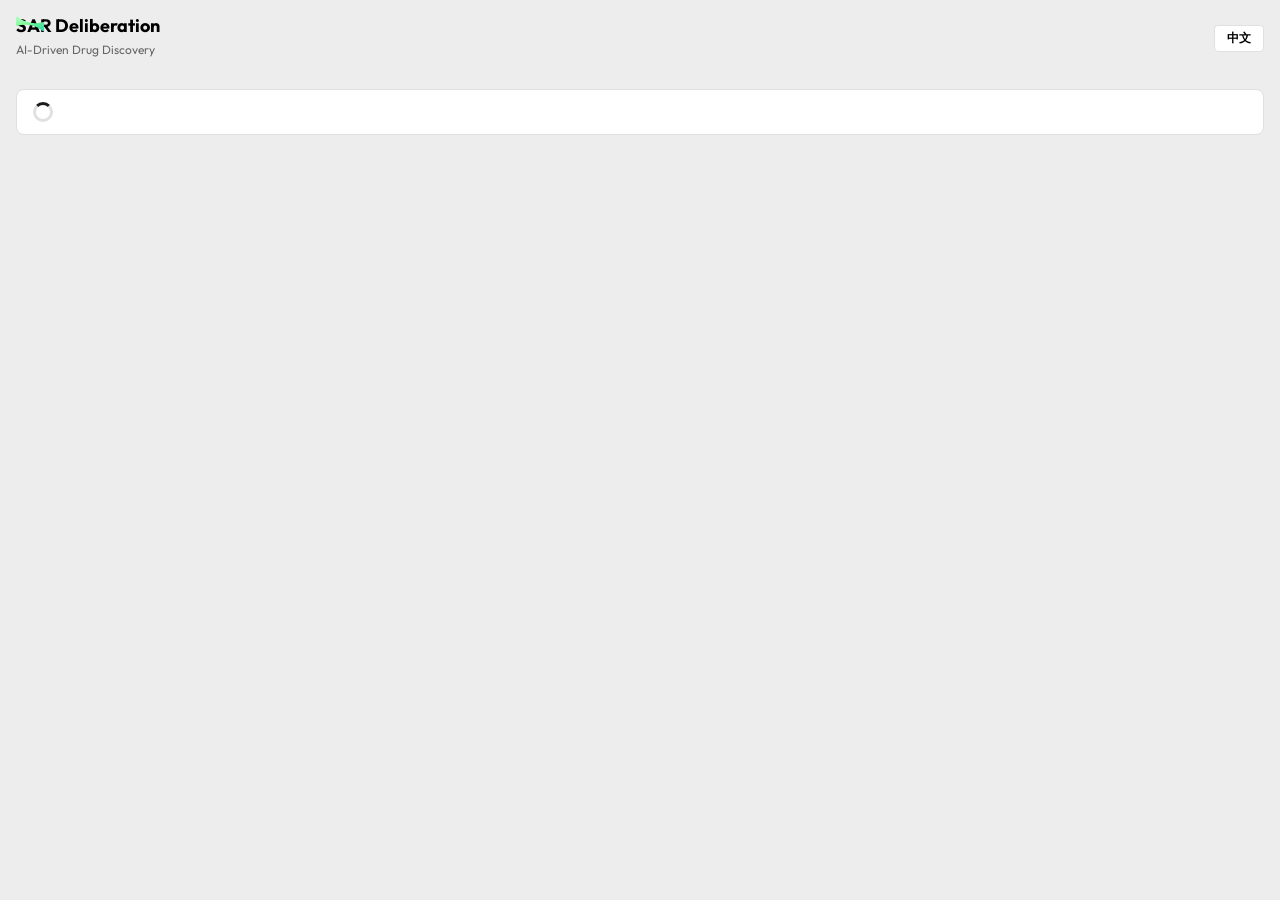
==== commit 40d707a5: "Move logo to top-left corner as brand mark Co-Authored-By: Claude Opus 4.6 <noreply@anthropic.com>" ====
--- a/static/index.html
+++ b/static/index.html
@@ -4,18 +4,19 @@
     <meta charset="UTF-8">
     <meta name="viewport" content="width=device-width, initial-scale=1.0">
     <title>SAR Deliberation</title>
-    <link rel="icon" href="/static/favicon.svg" type="image/svg+xml">
-    <link rel="stylesheet" href="/static/style.css?v=24">
+    <link rel="icon" href="/static/favicon.svg?v=2" type="image/svg+xml">
+    <link rel="stylesheet" href="/static/style.css?v=26">
     <script src="https://cdn.plot.ly/plotly-2.35.0.min.js"></script>
 </head>
 <body>
 
 <div class="container">
 
+    <img class="corner-logo" src="/static/favicon.svg" alt="logo">
+
     <!-- Header -->
     <header class="sar-header">
         <div class="header-left">
-            <img class="header-logo" src="/static/favicon.svg" alt="logo">
             <div>
                 <h1>SAR Deliberation</h1>
                 <div class="subtitle" data-i18n="subtitle">AI-Driven Drug Discovery</div>
@@ -34,12 +35,12 @@
 
         <!-- Shared Sidebar -->
         <aside id="sidebar" class="hidden">
-            <button class="sidebar-collapse-btn" onclick="toggleMolPanel()" title="Toggle sidebar">
-                <svg viewBox="0 0 16 16" fill="none" xmlns="http://www.w3.org/2000/svg">
-                    <path d="M10 3L5 8l5 5" stroke="currentColor" stroke-width="1.5" stroke-linecap="round" stroke-linejoin="round"/>
-                </svg>
-            </button>
             <div class="sidebar-inner">
+                <button class="sidebar-collapse-btn" onclick="toggleMolPanel()" title="Toggle sidebar">
+                    <svg viewBox="0 0 16 16" fill="none" xmlns="http://www.w3.org/2000/svg">
+                        <path d="M10 3L5 8l5 5" stroke="currentColor" stroke-width="1.5" stroke-linecap="round" stroke-linejoin="round"/>
+                    </svg>
+                </button>
                 <div class="sidebar-nav">
                     <button class="sidebar-nav-btn active" id="nav-home" onclick="switchView('home')">
                         <svg class="sidebar-nav-icon" viewBox="0 0 20 20" xmlns="http://www.w3.org/2000/svg">
--- a/static/style.css
+++ b/static/style.css
@@ -36,6 +36,7 @@
 }
 
 .container {
+    position: relative;
     max-width: 1400px;
     margin: 0 auto;
     padding: 0 16px;
@@ -106,10 +107,12 @@
     align-items: center;
     gap: 10px;
 }
-.header-logo {
+.corner-logo {
+    position: absolute;
+    top: 10px;
+    left: 16px;
     width: 28px;
     height: 28px;
-    flex-shrink: 0;
 }
 /* ── Project Context ── */
 .project-context {
@@ -244,10 +247,8 @@
     top: 16px;
     align-self: start;
 }
-aside#sidebar {
+.sidebar-inner {
     position: relative;
-}
-.sidebar-inner {
     background: var(--bg-white);
     border-radius: var(--radius);
     box-shadow: var(--shadow);
@@ -329,20 +330,19 @@
 /* ── Sidebar Collapse Button ── */
 .sidebar-collapse-btn {
     position: absolute;
-    top: 8px;
-    right: -12px;
+    top: 6px;
+    right: 6px;
     z-index: 10;
-    width: 24px;
-    height: 24px;
+    width: 22px;
+    height: 22px;
     border-radius: 50%;
     border: 1px solid var(--accent-border);
-    background: var(--bg-white);
+    background: var(--accent-dim);
     cursor: pointer;
     color: #166534;
     display: flex;
     align-items: center;
     justify-content: center;
-    box-shadow: 0 1px 4px rgba(0,0,0,0.1);
     transition: all 0.15s ease;
     flex-shrink: 0;
 }
@@ -350,15 +350,11 @@
     background: var(--accent);
     border-color: var(--accent);
     color: var(--accent-dark);
-    box-shadow: 0 2px 8px rgba(118, 251, 145, 0.4);
 }
 .sidebar-collapse-btn svg {
-    width: 12px;
-    height: 12px;
+    width: 11px;
+    height: 11px;
     transition: transform 0.25s ease;
-}
-.app-layout.sidebar-collapsed .sidebar-collapse-btn {
-    right: -12px;
 }
 .app-layout.sidebar-collapsed .sidebar-collapse-btn svg {
     transform: rotate(180deg);
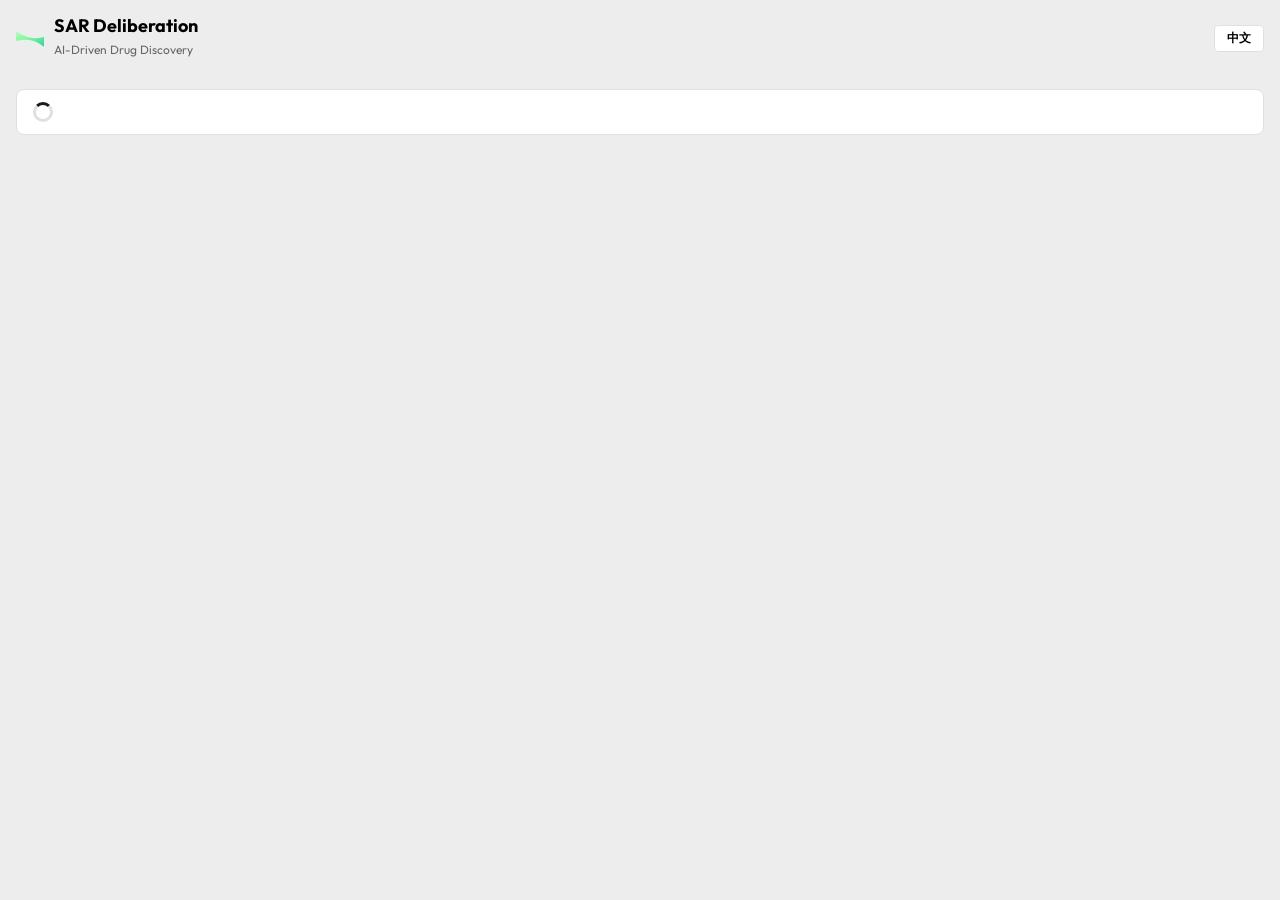
==== commit 5d1849af: "Fix logo overlap, sidebar collapse overlap, section clickability, deck favicon - Restore logo inside" ====
--- a/static/index.html
+++ b/static/index.html
@@ -5,18 +5,17 @@
     <meta name="viewport" content="width=device-width, initial-scale=1.0">
     <title>SAR Deliberation</title>
     <link rel="icon" href="/static/favicon.svg?v=2" type="image/svg+xml">
-    <link rel="stylesheet" href="/static/style.css?v=26">
+    <link rel="stylesheet" href="/static/style.css?v=27">
     <script src="https://cdn.plot.ly/plotly-2.35.0.min.js"></script>
 </head>
 <body>
 
 <div class="container">
 
-    <img class="corner-logo" src="/static/favicon.svg" alt="logo">
-
     <!-- Header -->
     <header class="sar-header">
         <div class="header-left">
+            <img class="header-logo" src="/static/favicon.svg" alt="logo">
             <div>
                 <h1>SAR Deliberation</h1>
                 <div class="subtitle" data-i18n="subtitle">AI-Driven Drug Discovery</div>
--- a/static/style.css
+++ b/static/style.css
@@ -36,7 +36,6 @@
 }
 
 .container {
-    position: relative;
     max-width: 1400px;
     margin: 0 auto;
     padding: 0 16px;
@@ -107,12 +106,10 @@
     align-items: center;
     gap: 10px;
 }
-.corner-logo {
-    position: absolute;
-    top: 10px;
-    left: 16px;
+.header-logo {
     width: 28px;
     height: 28px;
+    flex-shrink: 0;
 }
 /* ── Project Context ── */
 .project-context {
@@ -292,6 +289,9 @@
     width: 18px;
     height: 18px;
     flex-shrink: 0;
+}
+.app-layout.sidebar-collapsed .sidebar-nav {
+    padding-top: 32px;
 }
 .app-layout.sidebar-collapsed .sidebar-nav-label {
     display: none;
@@ -495,9 +495,19 @@
     display: flex;
     align-items: center;
     justify-content: space-between;
-    transition: background 0.12s ease;
-}
-.panel-section-title:hover { background: var(--bg-card); }
+    transition: background 0.12s ease, border-left-color 0.12s ease;
+    border-left: 3px solid transparent;
+}
+.panel-section-title:hover {
+    background: var(--accent-dim);
+    border-left-color: var(--accent);
+    color: var(--text);
+}
+.panel-section-title .chevron {
+    font-size: 11px;
+    color: var(--text-muted);
+    transition: transform 0.2s ease;
+}
 .panel-section-body {
     padding: 0 16px 12px;
 }
